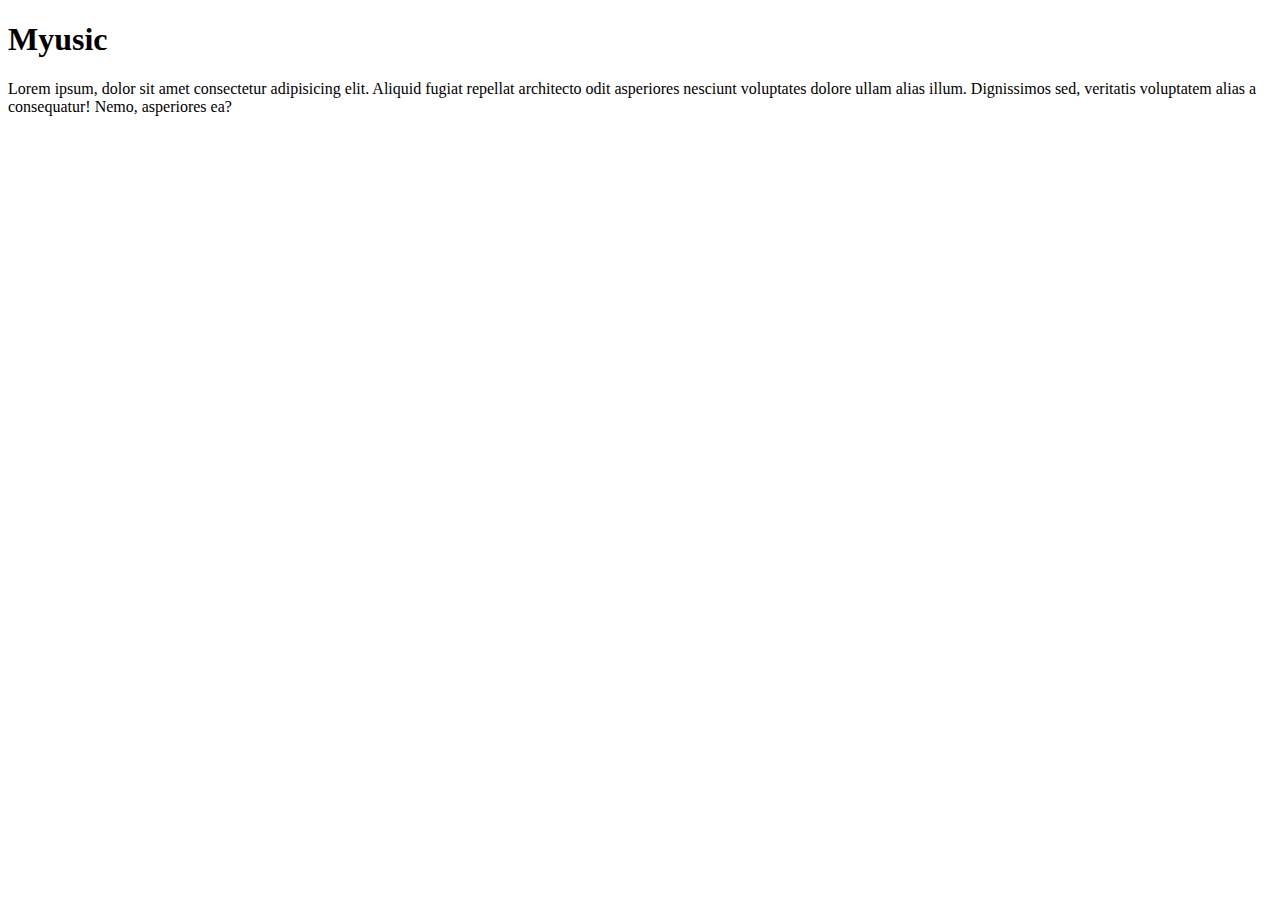
==== site-exemplo/index.html @ 7ac12f70 "Create index.html" ====
<!DOCTYPE html>
<html lang="en">
<head>
    <meta charset="UTF-8">
    <meta name="viewport" content="width=device-width, initial-scale=1.0">
    <title>Site Myusic</title>
</head>
<body>
    <h1>Myusic</h1>
    <p>Lorem ipsum, dolor sit amet consectetur adipisicing elit. Aliquid fugiat repellat architecto odit asperiores nesciunt voluptates dolore ullam alias illum. Dignissimos sed, veritatis voluptatem alias a consequatur! Nemo, asperiores ea?</p>
</body>
</html>
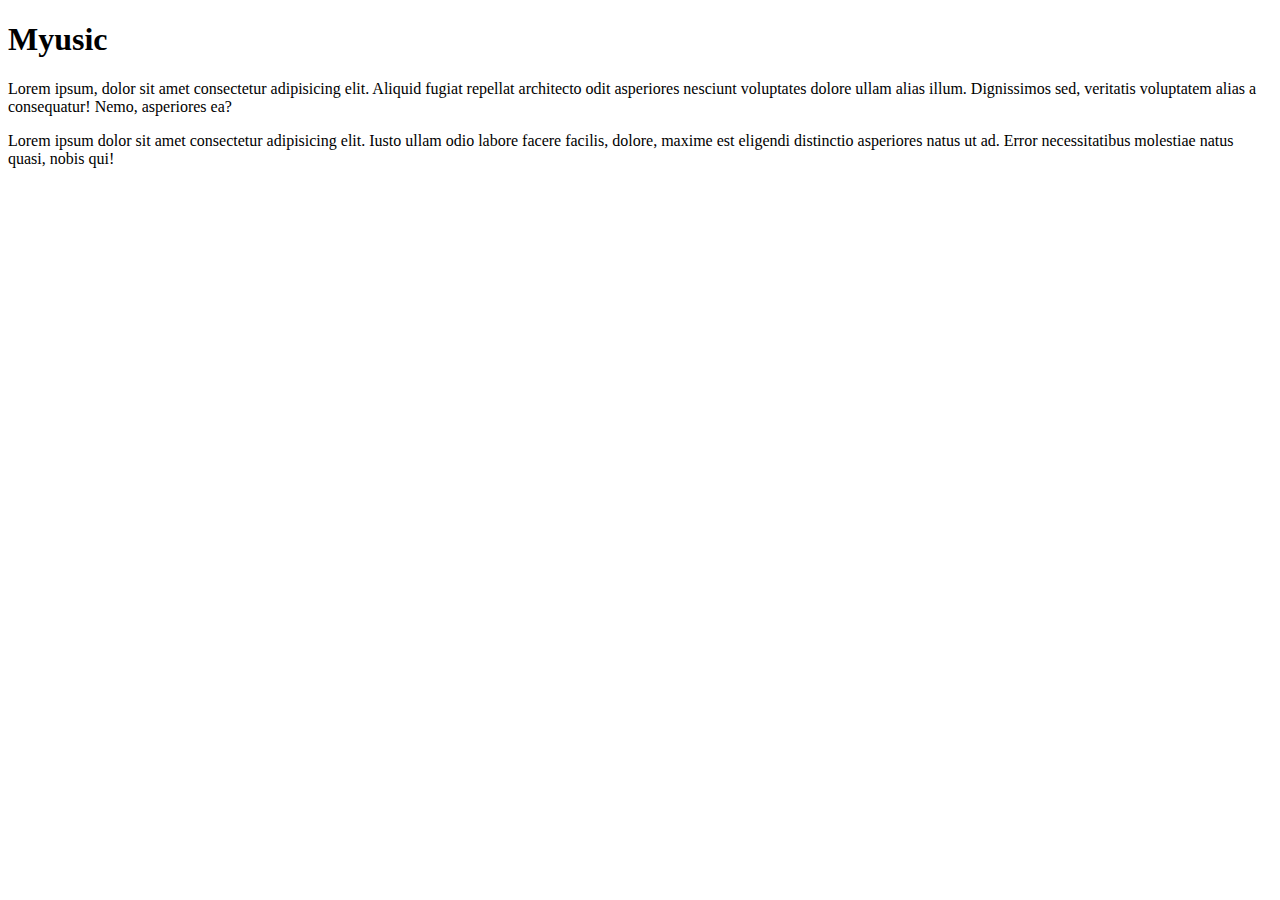
==== commit edd01635: "Add parágrafo" ====
--- a/site-exemplo/index.html
+++ b/site-exemplo/index.html
@@ -8,5 +8,6 @@
 <body>
     <h1>Myusic</h1>
     <p>Lorem ipsum, dolor sit amet consectetur adipisicing elit. Aliquid fugiat repellat architecto odit asperiores nesciunt voluptates dolore ullam alias illum. Dignissimos sed, veritatis voluptatem alias a consequatur! Nemo, asperiores ea?</p>
+    <p>Lorem ipsum dolor sit amet consectetur adipisicing elit. Iusto ullam odio labore facere facilis, dolore, maxime est eligendi distinctio asperiores natus ut ad. Error necessitatibus molestiae natus quasi, nobis qui!</p>
 </body>
 </html>